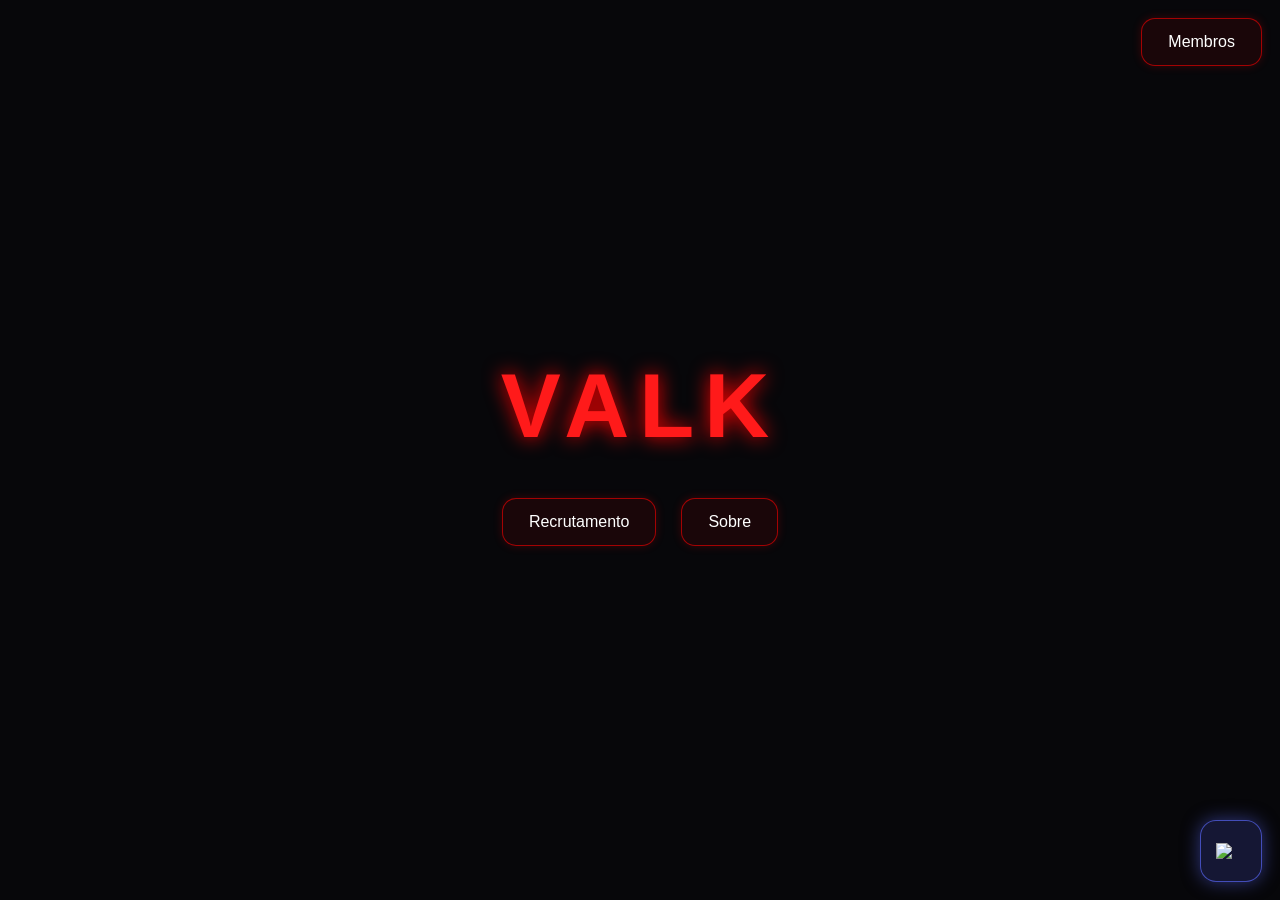
==== index.html @ e1f273b2 "Update index.html" ====
<!DOCTYPE html>
<html lang="pt-br">
<head>
<meta charset="UTF-8">
<meta name="viewport" content="width=device-width, initial-scale=1.0">
<title>VALK HUB</title>

<script src="https://cdn.jsdelivr.net/particles.js/2.0.0/particles.min.js"></script>

<link rel="stylesheet" href="style.css">
</head>

<body>

<div id="particles-js"></div>

<!-- MEMBROS -->
<div class="top-right">
  <button onclick="openMembers(); playClick()" onmouseenter="playHover()">Membros</button>
</div>

<!-- DISCORD -->
<div class="discord-float" onclick="openDiscord(); playClick()" onmouseenter="playHover()">
  <img src="https://cdn-icons-png.flaticon.com/512/2111/2111370.png">
</div>

<!-- HUB -->
<div class="container">
  <h1>VALK</h1>

  <div class="buttons">
    <button onclick="openRecruit(); playClick()" onmouseenter="playHover()">Recrutamento</button>
    <button onclick="openAbout(); playClick()" onmouseenter="playHover()">Sobre</button>
  </div>
</div>

<!-- MODAIS -->
<div class="modal" id="recruitModal">
  <div class="modal-content">
    <span class="close" onclick="closeRecruit()">✖</span>
    <h2>Recrutamento</h2>

    <input id="nick" placeholder="Nick Minecraft">
    <input id="age" placeholder="Idade">
    <textarea id="reason" placeholder="Por que quer entrar?"></textarea>

    <button onclick="sendRecruit(); playClick()" onmouseenter="playHover()">Enviar</button>
  </div>
</div>

<div class="modal" id="aboutModal">
  <div class="modal-content">
    <span class="close" onclick="closeAbout()">✖</span>
    <h2>Sobre</h2>
    <p>VALK é um clan focado em PvP, estratégia e domínio total.</p>
  </div>
</div>

<div class="modal" id="membersModal">
  <div class="modal-content">
    <span class="close" onclick="closeMembers()">✖</span>
    <h2>Membros</h2>
    <div class="grid" id="membersGrid"></div>
  </div>
</div>

<div class="modal" id="discordModal">
  <div class="modal-content">
    <span class="close" onclick="closeDiscord()">✖</span>
    <h2>Discord</h2>

    <iframe 
      src="https://discord.com/widget?id=YOUR_DISCORD_ID&theme=dark"
      width="100%" height="400"
      frameborder="0">
    </iframe>
  </div>
</div>

<!-- SONS -->
<audio id="hoverSound" src="https://www.myinstants.com/media/sounds/menu-click.wav"></audio>
<audio id="clickSound" src="https://www.myinstants.com/media/sounds/mouse-click.wav"></audio>

<script src="script.js"></script>
</body>
</html>
---- style.css ----
body {
  margin: 0;
  font-family: Arial;
  background: #07070a;
  overflow: hidden;
  color: white;
}

/* PARTICLES */
#particles-js {
  position: absolute;
  width: 100%;
  height: 100%;
  z-index: 0;
}

/* HUB */
.container {
  position: relative;
  z-index: 2;
  height: 100vh;
  display: flex;
  flex-direction: column;
  justify-content: center;
  align-items: center;
}

h1 {
  font-size: 90px;
  margin: 0;
  letter-spacing: 10px;
  color: #ff1a1a;
  text-shadow: 0 0 20px red;
}

/* BOTÕES PADRÃO (RECRUTAMENTO / SOBRE / MEMBROS / DISCORD) */
button {
  padding: 14px 26px;
  font-size: 16px;

  background: rgba(255,0,0,0.08);
  border: 1px solid rgba(255,0,0,0.6);
  border-radius: 14px;

  color: white;
  cursor: pointer;

  transition: 0.25s;
  box-shadow: 0 0 10px rgba(255,0,0,0.2);
}

button:hover {
  transform: scale(1.08);
  box-shadow: 0 0 25px red;
}

/* BOTÕES CENTRAIS */
.buttons {
  margin-top: 40px;
  display: flex;
  gap: 25px;
}

/* MEMBROS TOPO DIREITO */
.top-right {
  position: absolute;
  top: 18px;
  right: 18px;
  z-index: 3;
}

/* DISCORD CANTO INFERIOR DIREITO */
.discord-float {
  position: fixed;
  bottom: 18px;
  right: 18px;

  width: 60px;
  height: 60px;

  display: flex;
  justify-content: center;
  align-items: center;

  border-radius: 16px;

  background: rgba(88,101,242,0.18);
  border: 1px solid rgba(88,101,242,0.7);

  cursor: pointer;
  transition: 0.25s;

  box-shadow: 0 0 18px rgba(88,101,242,0.5);
}

.discord-float:hover {
  transform: scale(1.12);
}

.discord-float img {
  width: 30px;
}

/* MODAIS */
.modal {
  display: none;
  position: fixed;
  inset: 0;
  background: rgba(0,0,0,0.75);
  backdrop-filter: blur(8px);
  justify-content: center;
  align-items: center;
  z-index: 10;
}

.modal-content {
  background: rgba(20,20,25,0.9);
  border: 1px solid rgba(255,0,0,0.4);
  padding: 20px;
  border-radius: 16px;
  width: 90%;
  max-width: 800px;
}

/* CLOSE */
.close {
  position: absolute;
  right: 15px;
  top: 10px;
  cursor: pointer;
  color: red;
}

/* MEMBROS GRID */
.grid {
  display: grid;
  grid-template-columns: repeat(auto-fit, minmax(150px, 1fr));
  gap: 12px;
  margin-top: 15px;
}

.card {
  background: rgba(255,255,255,0.03);
  border: 1px solid rgba(255,0,0,0.3);
  border-radius: 14px;
  padding: 10px;
  text-align: center;
}

.card img {
  width: 80px;
  height: 80px;
}

.tag {
  margin-top: 5px;
  padding: 5px;
  background: red;
  border-radius: 8px;
  font-size: 12px;
}

/* INPUTS MELHORADOS */
input, textarea {
  width: 100%;
  margin: 6px 0;
  padding: 10px;
  border-radius: 10px;

  background: rgba(0,0,0,0.4);
  border: 1px solid rgba(255,0,0,0.3);

  color: white;
}
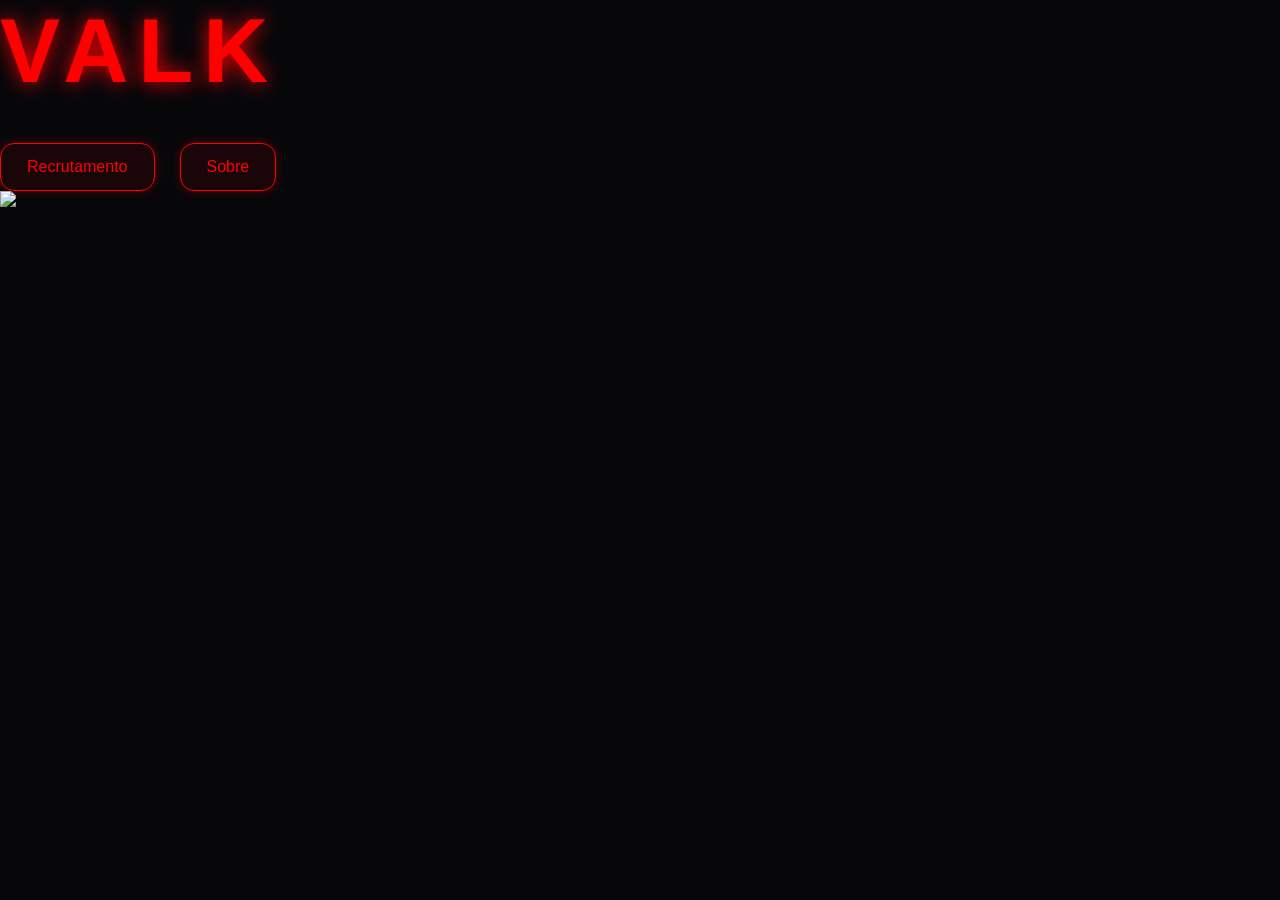
==== commit 8dc127ea: "c correct" ====
--- a/index.html
+++ b/index.html
@@ -3,10 +3,9 @@
 <head>
 <meta charset="UTF-8">
 <meta name="viewport" content="width=device-width, initial-scale=1.0">
-<title>VALK HUB</title>
+<title>VALK HUB 3D</title>
 
 <script src="https://cdn.jsdelivr.net/particles.js/2.0.0/particles.min.js"></script>
-
 <link rel="stylesheet" href="style.css">
 </head>
 
@@ -14,72 +13,64 @@
 
 <div id="particles-js"></div>
 
-<!-- MEMBROS -->
-<div class="top-right">
-  <button onclick="openMembers(); playClick()" onmouseenter="playHover()">Membros</button>
+<!-- CAMERA WRAPPER -->
+<div class="scene">
+
+  <div class="menu" id="menu">
+
+    <h1>VALK</h1>
+
+    <div class="buttons">
+      <button onmouseenter="tilt(-8)" onmouseleave="resetTilt()" onclick="openRecruit()">
+        Recrutamento
+      </button>
+
+      <button onmouseenter="tilt(8)" onmouseleave="resetTilt()" onclick="openAbout()">
+        Sobre
+      </button>
+    </div>
+
+  </div>
+
 </div>
 
 <!-- DISCORD -->
-<div class="discord-float" onclick="openDiscord(); playClick()" onmouseenter="playHover()">
+<div class="discord" onclick="openDiscord()">
   <img src="https://cdn-icons-png.flaticon.com/512/2111/2111370.png">
-</div>
-
-<!-- HUB -->
-<div class="container">
-  <h1>VALK</h1>
-
-  <div class="buttons">
-    <button onclick="openRecruit(); playClick()" onmouseenter="playHover()">Recrutamento</button>
-    <button onclick="openAbout(); playClick()" onmouseenter="playHover()">Sobre</button>
-  </div>
 </div>
 
 <!-- MODAIS -->
 <div class="modal" id="recruitModal">
   <div class="modal-content">
-    <span class="close" onclick="closeRecruit()">✖</span>
+    <span onclick="closeRecruit()" class="close">✖</span>
     <h2>Recrutamento</h2>
 
-    <input id="nick" placeholder="Nick Minecraft">
+    <input id="nick" placeholder="Nick">
     <input id="age" placeholder="Idade">
-    <textarea id="reason" placeholder="Por que quer entrar?"></textarea>
+    <textarea id="reason" placeholder="Motivo"></textarea>
 
-    <button onclick="sendRecruit(); playClick()" onmouseenter="playHover()">Enviar</button>
+    <button onclick="sendRecruit()">Enviar</button>
   </div>
 </div>
 
 <div class="modal" id="aboutModal">
   <div class="modal-content">
-    <span class="close" onclick="closeAbout()">✖</span>
+    <span onclick="closeAbout()" class="close">✖</span>
     <h2>Sobre</h2>
-    <p>VALK é um clan focado em PvP, estratégia e domínio total.</p>
-  </div>
-</div>
-
-<div class="modal" id="membersModal">
-  <div class="modal-content">
-    <span class="close" onclick="closeMembers()">✖</span>
-    <h2>Membros</h2>
-    <div class="grid" id="membersGrid"></div>
+    <p>VALK é um clan focado em PvP e domínio.</p>
   </div>
 </div>
 
 <div class="modal" id="discordModal">
   <div class="modal-content">
-    <span class="close" onclick="closeDiscord()">✖</span>
+    <span onclick="closeDiscord()" class="close">✖</span>
     <h2>Discord</h2>
 
-    <iframe 
-      src="https://discord.com/widget?id=YOUR_DISCORD_ID&theme=dark"
-      width="100%" height="400"
-      frameborder="0">
-    </iframe>
+    <iframe
+      src="https://discord.com/widget?id=YOUR_ID&theme=dark"
+      width="100%" height="400"></iframe>
   </div>
 </div>
-
-<!-- SONS -->
-<audio id="hoverSound" src="https://www.myinstants.com/media/sounds/menu-click.wav"></audio>
-<audio id="clickSound" src="https://www.myinstants.com/media/sounds/mouse-click.wav"></audio>
 
 <script src="script.js"></script>
 </body>
--- a/style.css
+++ b/style.css
@@ -3,10 +3,9 @@
   font-family: Arial;
   background: #07070a;
   overflow: hidden;
-  color: white;
+  color: red; /* 🔴 TEXTO GLOBAL VERMELHO */
 }
 
-/* PARTICLES */
 #particles-js {
   position: absolute;
   width: 100%;
@@ -14,7 +13,6 @@
   z-index: 0;
 }
 
-/* HUB */
 .container {
   position: relative;
   z-index: 2;
@@ -29,24 +27,24 @@
   font-size: 90px;
   margin: 0;
   letter-spacing: 10px;
-  color: #ff1a1a;
+  color: red;
   text-shadow: 0 0 20px red;
 }
 
-/* BOTÕES PADRÃO (RECRUTAMENTO / SOBRE / MEMBROS / DISCORD) */
+/* BOTÕES */
 button {
   padding: 14px 26px;
   font-size: 16px;
 
   background: rgba(255,0,0,0.08);
-  border: 1px solid rgba(255,0,0,0.6);
+  border: 1px solid red;
   border-radius: 14px;
 
-  color: white;
+  color: red;
   cursor: pointer;
 
   transition: 0.25s;
-  box-shadow: 0 0 10px rgba(255,0,0,0.2);
+  box-shadow: 0 0 10px rgba(255,0,0,0.3);
 }
 
 button:hover {
@@ -54,22 +52,21 @@
   box-shadow: 0 0 25px red;
 }
 
-/* BOTÕES CENTRAIS */
+/* CENTRAL */
 .buttons {
   margin-top: 40px;
   display: flex;
   gap: 25px;
 }
 
-/* MEMBROS TOPO DIREITO */
+/* TOPO DIREITO */
 .top-right {
   position: absolute;
   top: 18px;
   right: 18px;
-  z-index: 3;
 }
 
-/* DISCORD CANTO INFERIOR DIREITO */
+/* DISCORD */
 .discord-float {
   position: fixed;
   bottom: 18px;
@@ -83,14 +80,11 @@
   align-items: center;
 
   border-radius: 16px;
-
   background: rgba(88,101,242,0.18);
   border: 1px solid rgba(88,101,242,0.7);
 
   cursor: pointer;
   transition: 0.25s;
-
-  box-shadow: 0 0 18px rgba(88,101,242,0.5);
 }
 
 .discord-float:hover {
@@ -101,12 +95,12 @@
   width: 30px;
 }
 
-/* MODAIS */
+/* MODAL */
 .modal {
   display: none;
   position: fixed;
   inset: 0;
-  background: rgba(0,0,0,0.75);
+  background: rgba(0,0,0,0.8);
   backdrop-filter: blur(8px);
   justify-content: center;
   align-items: center;
@@ -114,15 +108,14 @@
 }
 
 .modal-content {
-  background: rgba(20,20,25,0.9);
-  border: 1px solid rgba(255,0,0,0.4);
+  background: rgba(20,20,25,0.95);
+  border: 1px solid red;
   padding: 20px;
   border-radius: 16px;
   width: 90%;
   max-width: 800px;
 }
 
-/* CLOSE */
 .close {
   position: absolute;
   right: 15px;
@@ -131,7 +124,7 @@
   color: red;
 }
 
-/* MEMBROS GRID */
+/* MEMBROS */
 .grid {
   display: grid;
   grid-template-columns: repeat(auto-fit, minmax(150px, 1fr));
@@ -140,8 +133,8 @@
 }
 
 .card {
-  background: rgba(255,255,255,0.03);
-  border: 1px solid rgba(255,0,0,0.3);
+  background: rgba(255,0,0,0.05);
+  border: 1px solid red;
   border-radius: 14px;
   padding: 10px;
   text-align: center;
@@ -156,11 +149,12 @@
   margin-top: 5px;
   padding: 5px;
   background: red;
+  color: black;
   border-radius: 8px;
   font-size: 12px;
 }
 
-/* INPUTS MELHORADOS */
+/* INPUTS */
 input, textarea {
   width: 100%;
   margin: 6px 0;
@@ -168,7 +162,7 @@
   border-radius: 10px;
 
   background: rgba(0,0,0,0.4);
-  border: 1px solid rgba(255,0,0,0.3);
+  border: 1px solid red;
 
-  color: white;
+  color: red;
 }
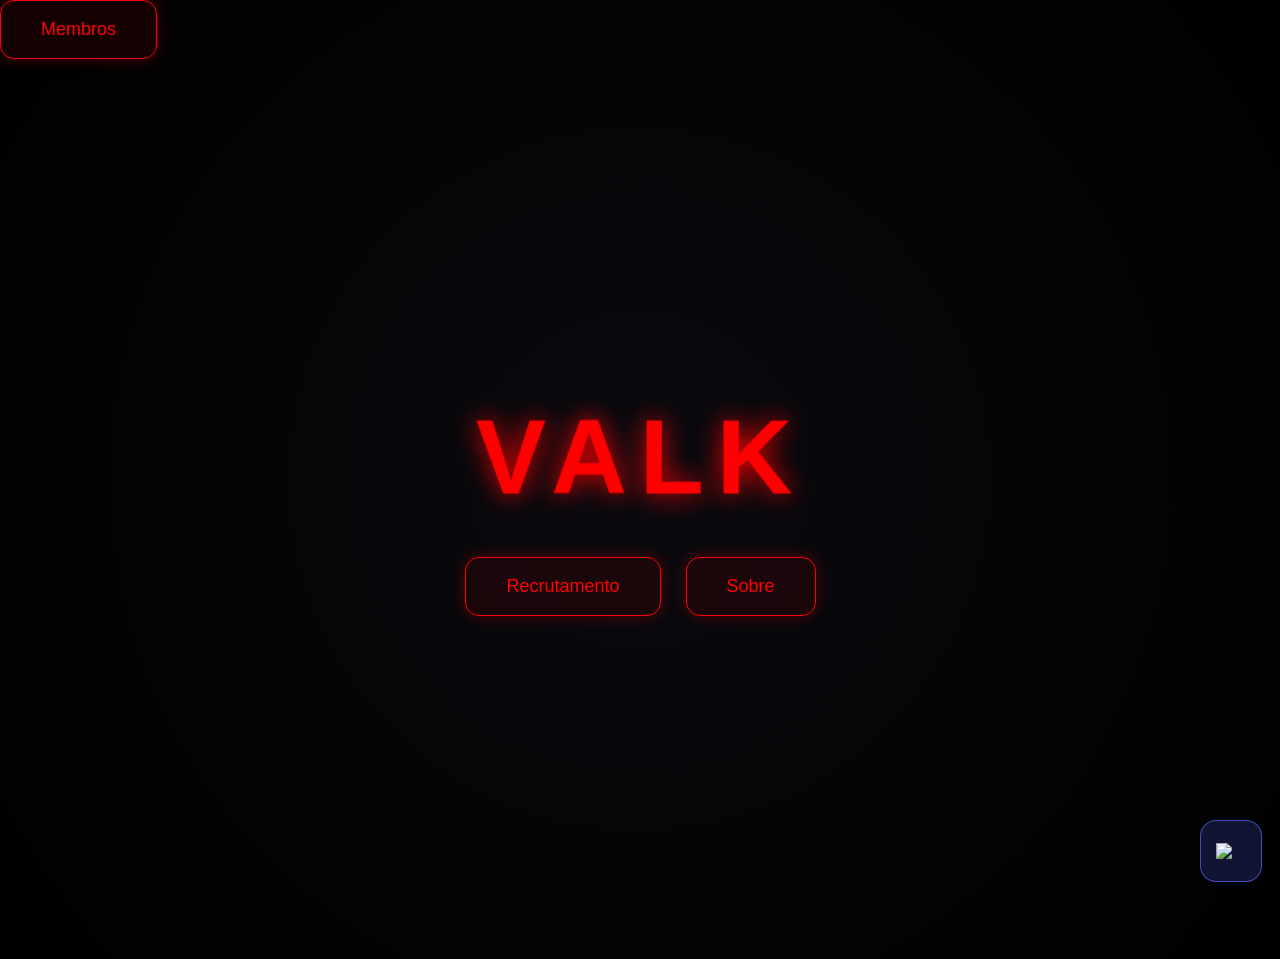
==== commit 38ddeb89: "Update index.html" ====
--- a/index.html
+++ b/index.html
@@ -3,7 +3,7 @@
 <head>
 <meta charset="UTF-8">
 <meta name="viewport" content="width=device-width, initial-scale=1.0">
-<title>VALK HUB 3D</title>
+<title>VALK HUB</title>
 
 <script src="https://cdn.jsdelivr.net/particles.js/2.0.0/particles.min.js"></script>
 <link rel="stylesheet" href="style.css">
@@ -13,35 +13,31 @@
 
 <div id="particles-js"></div>
 
-<!-- CAMERA WRAPPER -->
-<div class="scene">
-
-  <div class="menu" id="menu">
-
-    <h1>VALK</h1>
-
-    <div class="buttons">
-      <button onmouseenter="tilt(-8)" onmouseleave="resetTilt()" onclick="openRecruit()">
-        Recrutamento
-      </button>
-
-      <button onmouseenter="tilt(8)" onmouseleave="resetTilt()" onclick="openAbout()">
-        Sobre
-      </button>
-    </div>
-
-  </div>
-
-</div>
-
 <!-- DISCORD -->
 <div class="discord" onclick="openDiscord()">
   <img src="https://cdn-icons-png.flaticon.com/512/2111/2111370.png">
 </div>
 
+<!-- MEMBROS -->
+<div class="members-btn">
+  <button onclick="openMembers()">Membros</button>
+</div>
+
+<!-- HUB -->
+<div class="scene">
+  <div class="menu">
+    <h1>VALK</h1>
+
+    <div class="buttons">
+      <button onclick="openRecruit()">Recrutamento</button>
+      <button onclick="openAbout()">Sobre</button>
+    </div>
+  </div>
+</div>
+
 <!-- MODAIS -->
 <div class="modal" id="recruitModal">
-  <div class="modal-content">
+  <div class="box">
     <span onclick="closeRecruit()" class="close">✖</span>
     <h2>Recrutamento</h2>
 
@@ -54,23 +50,35 @@
 </div>
 
 <div class="modal" id="aboutModal">
-  <div class="modal-content">
+  <div class="box">
     <span onclick="closeAbout()" class="close">✖</span>
     <h2>Sobre</h2>
     <p>VALK é um clan focado em PvP e domínio.</p>
   </div>
 </div>
 
+<div class="modal" id="membersModal">
+  <div class="box">
+    <span onclick="closeMembers()" class="close">✖</span>
+    <h2>Membros</h2>
+    <div class="grid" id="membersGrid"></div>
+  </div>
+</div>
+
 <div class="modal" id="discordModal">
-  <div class="modal-content">
+  <div class="box">
     <span onclick="closeDiscord()" class="close">✖</span>
     <h2>Discord</h2>
 
     <iframe
       src="https://discord.com/widget?id=YOUR_ID&theme=dark"
-      width="100%" height="400"></iframe>
+      width="100%" height="350"></iframe>
   </div>
 </div>
+
+<!-- SONS -->
+<audio id="hoverSound" src="https://www.myinstants.com/media/sounds/menu-click.wav"></audio>
+<audio id="clickSound" src="https://www.myinstants.com/media/sounds/mouse-click.wav"></audio>
 
 <script src="script.js"></script>
 </body>
--- a/style.css
+++ b/style.css
@@ -1,73 +1,77 @@
 body {
   margin: 0;
+  background: radial-gradient(circle, #0a0a0f, #000);
+  overflow: hidden;
   font-family: Arial;
-  background: #07070a;
-  overflow: hidden;
-  color: red; /* 🔴 TEXTO GLOBAL VERMELHO */
+  color: red;
 }
 
+/* PARTICLES */
 #particles-js {
   position: absolute;
   width: 100%;
   height: 100%;
   z-index: 0;
+  filter: blur(0.5px);
 }
 
-.container {
-  position: relative;
-  z-index: 2;
+/* CENA 3D */
+.scene {
   height: 100vh;
   display: flex;
-  flex-direction: column;
   justify-content: center;
   align-items: center;
+  perspective: 1200px;
 }
 
-h1 {
-  font-size: 90px;
-  margin: 0;
-  letter-spacing: 10px;
-  color: red;
-  text-shadow: 0 0 20px red;
+/* MENU 3D */
+.menu {
+  text-align: center;
+  transform-style: preserve-3d;
+  transition: transform 0.3s ease;
 }
 
-/* BOTÕES */
-button {
-  padding: 14px 26px;
-  font-size: 16px;
-
-  background: rgba(255,0,0,0.08);
-  border: 1px solid red;
-  border-radius: 14px;
-
-  color: red;
-  cursor: pointer;
-
-  transition: 0.25s;
-  box-shadow: 0 0 10px rgba(255,0,0,0.3);
+/* TITLE */
+.menu h1 {
+  font-size: 100px;
+  margin: 0;
+  letter-spacing: 12px;
+  text-shadow: 0 0 25px red;
+  transform: translateZ(60px);
 }
 
-button:hover {
-  transform: scale(1.08);
-  box-shadow: 0 0 25px red;
-}
-
-/* CENTRAL */
+/* BOTÕES 3D */
 .buttons {
   margin-top: 40px;
   display: flex;
   gap: 25px;
+  justify-content: center;
 }
 
-/* TOPO DIREITO */
-.top-right {
-  position: absolute;
-  top: 18px;
-  right: 18px;
+button {
+  padding: 18px 40px;
+  font-size: 18px;
+
+  background: rgba(255,0,0,0.08);
+  border: 1px solid red;
+  color: red;
+
+  border-radius: 14px;
+  cursor: pointer;
+
+  transform-style: preserve-3d;
+  transition: 0.25s;
+  box-shadow: 0 0 15px rgba(255,0,0,0.3);
+}
+
+/* efeito profundidade */
+button:hover {
+  transform: translateZ(40px) scale(1.1);
+  box-shadow: 0 0 40px red;
 }
 
 /* DISCORD */
-.discord-float {
+.discord {
   position: fixed;
   bottom: 18px;
   right: 18px;
@@ -80,18 +84,18 @@
   align-items: center;
 
   border-radius: 16px;
-  background: rgba(88,101,242,0.18);
+  background: rgba(88,101,242,0.2);
   border: 1px solid rgba(88,101,242,0.7);
 
   cursor: pointer;
-  transition: 0.25s;
+  transition: 0.3s;
 }
 
-.discord-float:hover {
-  transform: scale(1.12);
+.discord:hover {
+  transform: scale(1.15);
 }
 
-.discord-float img {
+.discord img {
   width: 30px;
 }
 
@@ -101,14 +105,13 @@
   position: fixed;
   inset: 0;
   background: rgba(0,0,0,0.8);
-  backdrop-filter: blur(8px);
+  backdrop-filter: blur(10px);
   justify-content: center;
   align-items: center;
-  z-index: 10;
 }
 
 .modal-content {
-  background: rgba(20,20,25,0.95);
+  background: rgba(15,15,20,0.95);
   border: 1px solid red;
   padding: 20px;
   border-radius: 16px;
@@ -121,48 +124,4 @@
   right: 15px;
   top: 10px;
   cursor: pointer;
-  color: red;
 }
-
-/* MEMBROS */
-.grid {
-  display: grid;
-  grid-template-columns: repeat(auto-fit, minmax(150px, 1fr));
-  gap: 12px;
-  margin-top: 15px;
-}
-
-.card {
-  background: rgba(255,0,0,0.05);
-  border: 1px solid red;
-  border-radius: 14px;
-  padding: 10px;
-  text-align: center;
-}
-
-.card img {
-  width: 80px;
-  height: 80px;
-}
-
-.tag {
-  margin-top: 5px;
-  padding: 5px;
-  background: red;
-  color: black;
-  border-radius: 8px;
-  font-size: 12px;
-}
-
-/* INPUTS */
-input, textarea {
-  width: 100%;
-  margin: 6px 0;
-  padding: 10px;
-  border-radius: 10px;
-
-  background: rgba(0,0,0,0.4);
-  border: 1px solid red;
-
-  color: red;
-}
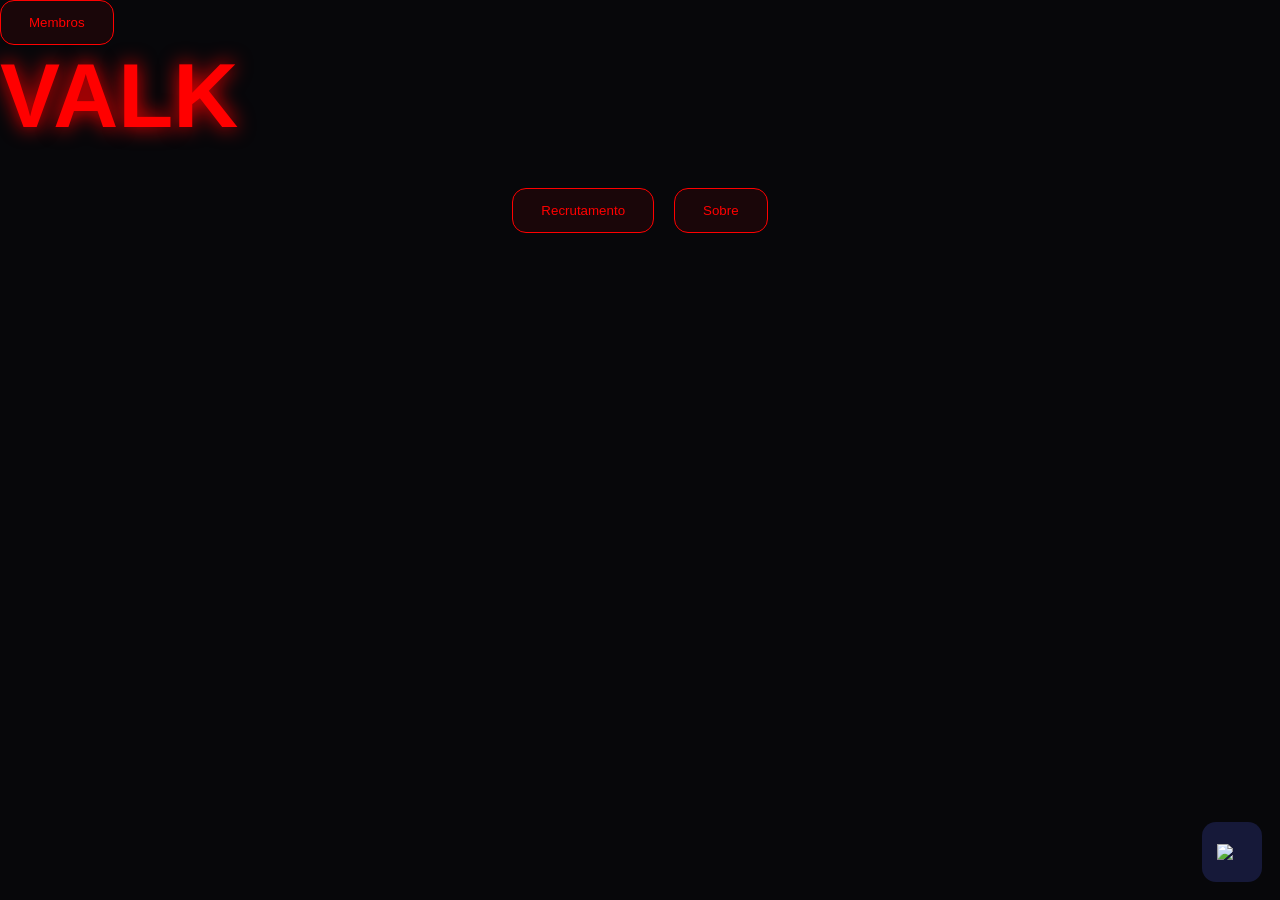
==== commit 38560347: "Update index.html" ====
--- a/index.html
+++ b/index.html
@@ -13,32 +13,30 @@
 
 <div id="particles-js"></div>
 
+<!-- MEMBROS -->
+<div class="top-right">
+  <button onclick="openMembers()">Membros</button>
+</div>
+
 <!-- DISCORD -->
 <div class="discord" onclick="openDiscord()">
   <img src="https://cdn-icons-png.flaticon.com/512/2111/2111370.png">
 </div>
 
-<!-- MEMBROS -->
-<div class="members-btn">
-  <button onclick="openMembers()">Membros</button>
-</div>
+<!-- HUB -->
+<div class="container">
+  <h1>VALK</h1>
 
-<!-- HUB -->
-<div class="scene">
-  <div class="menu">
-    <h1>VALK</h1>
-
-    <div class="buttons">
-      <button onclick="openRecruit()">Recrutamento</button>
-      <button onclick="openAbout()">Sobre</button>
-    </div>
+  <div class="buttons">
+    <button onclick="openRecruit()">Recrutamento</button>
+    <button onclick="openAbout()">Sobre</button>
   </div>
 </div>
 
-<!-- MODAIS -->
+<!-- RECRUTAMENTO -->
 <div class="modal" id="recruitModal">
   <div class="box">
-    <span onclick="closeRecruit()" class="close">✖</span>
+    <span class="close" onclick="closeRecruit()">✖</span>
     <h2>Recrutamento</h2>
 
     <input id="nick" placeholder="Nick">
@@ -49,36 +47,36 @@
   </div>
 </div>
 
+<!-- SOBRE -->
 <div class="modal" id="aboutModal">
   <div class="box">
-    <span onclick="closeAbout()" class="close">✖</span>
+    <span class="close" onclick="closeAbout()">✖</span>
     <h2>Sobre</h2>
     <p>VALK é um clan focado em PvP e domínio.</p>
   </div>
 </div>
 
+<!-- MEMBROS -->
 <div class="modal" id="membersModal">
   <div class="box">
-    <span onclick="closeMembers()" class="close">✖</span>
+    <span class="close" onclick="closeMembers()">✖</span>
     <h2>Membros</h2>
     <div class="grid" id="membersGrid"></div>
   </div>
 </div>
 
+<!-- DISCORD -->
 <div class="modal" id="discordModal">
   <div class="box">
-    <span onclick="closeDiscord()" class="close">✖</span>
+    <span class="close" onclick="closeDiscord()">✖</span>
     <h2>Discord</h2>
 
     <iframe
       src="https://discord.com/widget?id=YOUR_ID&theme=dark"
-      width="100%" height="350"></iframe>
+      width="100%" height="350">
+    </iframe>
   </div>
 </div>
-
-<!-- SONS -->
-<audio id="hoverSound" src="https://www.myinstants.com/media/sounds/menu-click.wav"></audio>
-<audio id="clickSound" src="https://www.myinstants.com/media/sounds/mouse-click.wav"></audio>
 
 <script src="script.js"></script>
 </body>
--- a/style.css
+++ b/style.css
@@ -1,73 +1,65 @@
 body {
   margin: 0;
-  background: radial-gradient(circle, #0a0a0f, #000);
+  font-family: Arial;
+  background: #07070a;
   overflow: hidden;
-  font-family: Arial;
   color: red;
 }
 
-/* PARTICLES */
 #particles-js {
   position: absolute;
   width: 100%;
   height: 100%;
-  z-index: 0;
-  filter: blur(0.5px);
 }
 
-/* CENA 3D */
+/* CENA */
 .scene {
   height: 100vh;
   display: flex;
   justify-content: center;
   align-items: center;
-  perspective: 1200px;
 }
 
-/* MENU 3D */
+/* MENU */
 .menu {
   text-align: center;
-  transform-style: preserve-3d;
-  transition: transform 0.3s ease;
+  transition: 0.3s;
 }
 
-/* TITLE */
-.menu h1 {
-  font-size: 100px;
+h1 {
+  font-size: 90px;
   margin: 0;
-  letter-spacing: 12px;
-  text-shadow: 0 0 25px red;
-  transform: translateZ(60px);
+  text-shadow: 0 0 20px red;
 }
 
-/* BOTÕES 3D */
+/* BOTÕES */
 .buttons {
   margin-top: 40px;
   display: flex;
-  gap: 25px;
+  gap: 20px;
   justify-content: center;
 }
 
 button {
-  padding: 18px 40px;
-  font-size: 18px;
-
+  padding: 14px 28px;
+  border-radius: 14px;
+  border: 1px solid red;
   background: rgba(255,0,0,0.08);
-  border: 1px solid red;
   color: red;
-
-  border-radius: 14px;
   cursor: pointer;
-
-  transform-style: preserve-3d;
-  transition: 0.25s;
-  box-shadow: 0 0 15px rgba(255,0,0,0.3);
+  transition: 0.2s;
 }
 
-/* efeito profundidade */
 button:hover {
-  transform: translateZ(40px) scale(1.1);
-  box-shadow: 0 0 40px red;
+  transform: scale(1.1);
+  box-shadow: 0 0 20px red;
+}
+
+/* MEMBROS */
+.members-btn {
+  position: absolute;
+  top: 18px;
+  right: 18px;
 }
 
 /* DISCORD */
@@ -75,48 +67,39 @@
   position: fixed;
   bottom: 18px;
   right: 18px;
-
   width: 60px;
   height: 60px;
-
   display: flex;
   justify-content: center;
   align-items: center;
-
-  border-radius: 16px;
   background: rgba(88,101,242,0.2);
-  border: 1px solid rgba(88,101,242,0.7);
-
+  border-radius: 14px;
   cursor: pointer;
-  transition: 0.3s;
-}
-
-.discord:hover {
-  transform: scale(1.15);
 }
 
 .discord img {
   width: 30px;
 }
 
-/* MODAL */
+/* MODAIS */
 .modal {
   display: none;
   position: fixed;
   inset: 0;
-  background: rgba(0,0,0,0.8);
-  backdrop-filter: blur(10px);
+  background: rgba(0,0,0,0.85);
+  backdrop-filter: blur(8px);
   justify-content: center;
   align-items: center;
 }
 
-.modal-content {
+.box {
   background: rgba(15,15,20,0.95);
   border: 1px solid red;
   padding: 20px;
-  border-radius: 16px;
   width: 90%;
   max-width: 800px;
+  border-radius: 16px;
+  position: relative;
 }
 
 .close {
@@ -125,3 +108,21 @@
   top: 10px;
   cursor: pointer;
 }
+
+.grid {
+  display: grid;
+  grid-template-columns: repeat(auto-fit,minmax(150px,1fr));
+  gap: 10px;
+  margin-top: 15px;
+}
+
+.card {
+  border: 1px solid red;
+  padding: 10px;
+  border-radius: 14px;
+  text-align: center;
+}
+
+.card img {
+  width: 80px;
+}
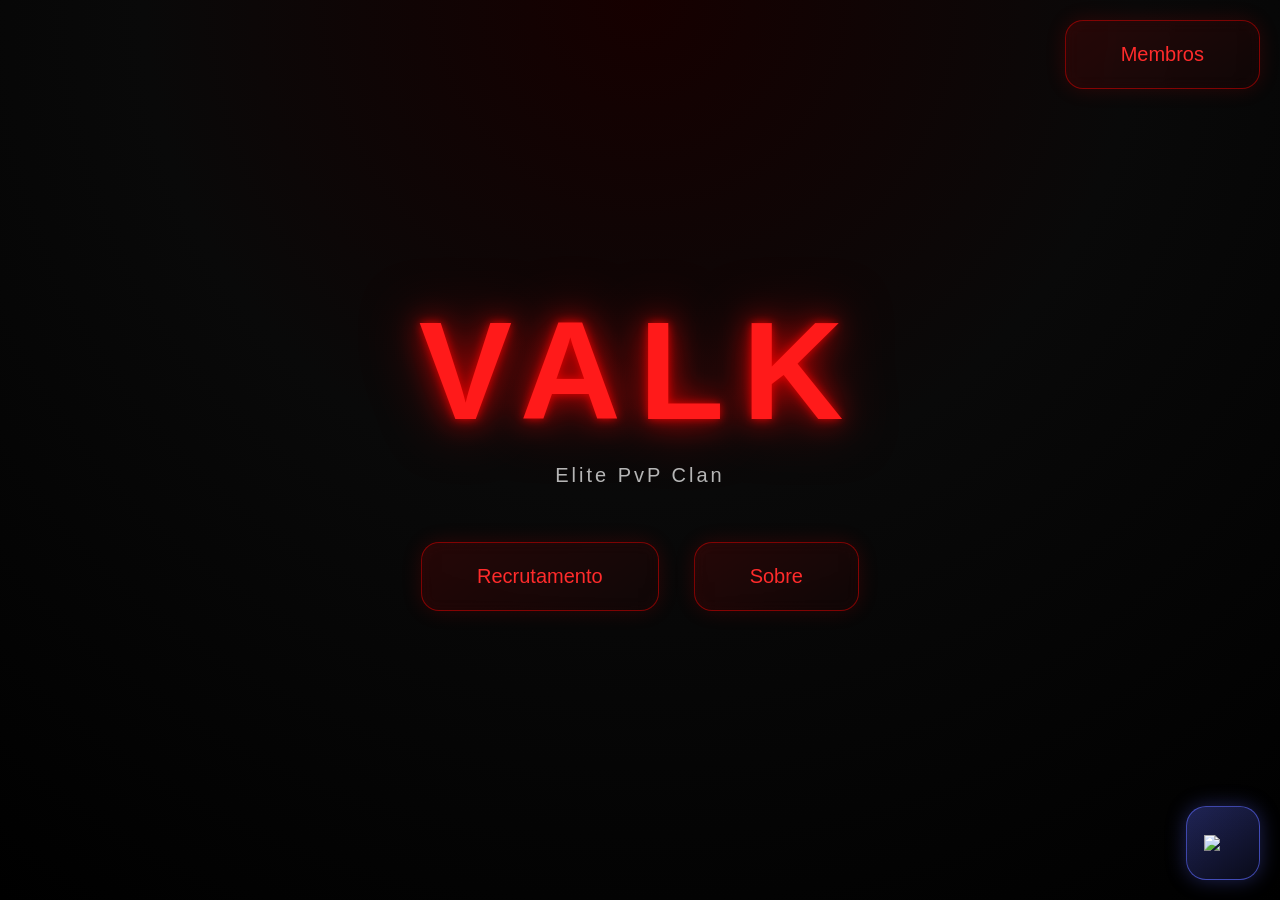
==== commit fa616886: "Add files via upload" ====
--- a/index.html
+++ b/index.html
@@ -3,9 +3,10 @@
 <head>
 <meta charset="UTF-8">
 <meta name="viewport" content="width=device-width, initial-scale=1.0">
-<title>VALK HUB</title>
+<title>VALK HUB 3D</title>
 
 <script src="https://cdn.jsdelivr.net/particles.js/2.0.0/particles.min.js"></script>
+
 <link rel="stylesheet" href="style.css">
 </head>
 
@@ -14,8 +15,36 @@
 <div id="particles-js"></div>
 
 <!-- MEMBROS -->
-<div class="top-right">
-  <button onclick="openMembers()">Membros</button>
+<div class="members-btn">
+  <button onclick="openMembers()">
+    Membros
+  </button>
+</div>
+
+<!-- CAMERA -->
+<div class="scene">
+
+  <div class="menu" id="menu">
+
+    <h1>VALK</h1>
+    <p class="subtitle">
+  Elite PvP Clan
+</p>
+
+    <div class="buttons">
+
+      <button id="recruitBtn">
+        Recrutamento
+      </button>
+
+      <button id="aboutBtn">
+        Sobre
+      </button>
+
+    </div>
+
+  </div>
+
 </div>
 
 <!-- DISCORD -->
@@ -23,61 +52,120 @@
   <img src="https://cdn-icons-png.flaticon.com/512/2111/2111370.png">
 </div>
 
-<!-- HUB -->
-<div class="container">
-  <h1>VALK</h1>
-
-  <div class="buttons">
-    <button onclick="openRecruit()">Recrutamento</button>
-    <button onclick="openAbout()">Sobre</button>
-  </div>
-</div>
-
 <!-- RECRUTAMENTO -->
 <div class="modal" id="recruitModal">
-  <div class="box">
-    <span class="close" onclick="closeRecruit()">✖</span>
+
+  <div class="modal-content recruit-content">
+
+    <span onclick="closeRecruit()" class="close">✖</span>
+
     <h2>Recrutamento</h2>
 
     <input id="nick" placeholder="Nick">
+
     <input id="age" placeholder="Idade">
-    <textarea id="reason" placeholder="Motivo"></textarea>
 
-    <button onclick="sendRecruit()">Enviar</button>
+    <input id="role" placeholder="Função desejada">
+    <textarea id="reason" placeholder="Motivo para entrar no clan"></textarea>
+
+    <button onclick="sendRecruit()">
+      Enviar
+    </button>
+
   </div>
+
 </div>
 
 <!-- SOBRE -->
 <div class="modal" id="aboutModal">
-  <div class="box">
-    <span class="close" onclick="closeAbout()">✖</span>
-    <h2>Sobre</h2>
-    <p>VALK é um clan focado em PvP e domínio.</p>
+
+  <div class="modal-content about-content">
+
+    <span onclick="closeAbout()" class="close">✖</span>
+
+    <h2>Sobre a VALK</h2>
+    
+
+    <div class="about-grid">
+
+      <div class="about-box">
+        <label>Nome do Clan</label>
+        <input type="text" value="VALK" readonly>
+      </div>
+
+      <div class="about-box">
+        <label>Foco</label>
+        <input type="text" value="PvP / Estratégia / Domínio" readonly>
+      </div>
+
+      <div class="about-box">
+        <label>Status</label>
+        <input type="text" value="Ativo" readonly>
+      </div>
+
+      <div class="about-box">
+        <label>Requisitos</label>
+
+        <textarea readonly>
+Ser ativo
+Ter respeito
+Boa habilidade
+Participar do Discord
+        </textarea>
+      </div>
+
+      <div class="about-box">
+
+        <label>Descrição</label>
+
+        <textarea readonly>
+VALK é um clan competitivo focado em PvP, organização e evolução constante dos membros.
+        </textarea>
+
+      </div>
+
+    </div>
+
   </div>
+
+</div>
+
+<!-- DISCORD -->
+<div class="modal" id="discordModal">
+
+  <div class="modal-content">
+
+    <span onclick="closeDiscord()" class="close">✖</span>
+
+    <h2>Discord</h2>
+
+    <iframe
+      src="https://discord.com/widget?id=SEU_SERVER_ID&theme=dark"
+      width="100%"
+      height="500"
+      allowtransparency="true"
+      frameborder="0">
+    </iframe>
+
+  </div>
+
 </div>
 
 <!-- MEMBROS -->
 <div class="modal" id="membersModal">
-  <div class="box">
-    <span class="close" onclick="closeMembers()">✖</span>
+
+  <div class="modal-content">
+
+    <span onclick="closeMembers()" class="close">✖</span>
+
     <h2>Membros</h2>
-    <div class="grid" id="membersGrid"></div>
+
+    <div class="members-grid" id="membersGrid"></div>
+
   </div>
-</div>
 
-<!-- DISCORD -->
-<div class="modal" id="discordModal">
-  <div class="box">
-    <span class="close" onclick="closeDiscord()">✖</span>
-    <h2>Discord</h2>
-
-    <iframe
-      src="https://discord.com/widget?id=YOUR_ID&theme=dark"
-      width="100%" height="350">
-    </iframe>
-  </div>
 </div>
 
 <script src="script.js"></script>
 </body>
-</html>
+</html>
--- a/style.css
+++ b/style.css
@@ -1,128 +1,599 @@
+/* =========================
+   BODY
+========================= */
+
 body {
+
   margin: 0;
-  font-family: Arial;
-  background: #07070a;
+
+  background:
+    radial-gradient(circle at top,
+      #160000 0%,
+      #090909 45%,
+      #000000 100%);
+
   overflow: hidden;
+
+  font-family: Arial, Helvetica, sans-serif;
+
   color: red;
 }
 
+/* =========================
+   PARTICLES
+========================= */
+
 #particles-js {
-  position: absolute;
+
+  position: fixed;
+
   width: 100%;
   height: 100%;
-}
-
-/* CENA */
+
+  z-index: 0;
+
+  opacity: 0.9;
+}
+
+/* =========================
+   SCENE
+========================= */
+
 .scene {
+
   height: 100vh;
+
   display: flex;
+
   justify-content: center;
   align-items: center;
-}
-
-/* MENU */
+
+  perspective: 1200px;
+}
+
+/* =========================
+   MENU
+========================= */
+
 .menu {
+
+  position: relative;
+
   text-align: center;
-  transition: 0.3s;
-}
-
-h1 {
-  font-size: 90px;
+
+  z-index: 2;
+
+  transition: 0.25s ease;
+}
+
+/* =========================
+   TITLE
+========================= */
+
+.menu h1 {
+
   margin: 0;
-  text-shadow: 0 0 20px red;
-}
-
-/* BOTÕES */
+
+  font-size: 140px;
+
+  letter-spacing: 18px;
+
+  font-weight: 900;
+
+  color: #ff1a1a;
+
+  text-shadow:
+    0 0 10px rgba(255,0,0,0.8),
+    0 0 30px rgba(255,0,0,0.7),
+    0 0 60px rgba(255,0,0,0.5);
+}
+
+/* =========================
+   SUBTITLE
+========================= */
+
+.subtitle {
+
+  margin-top: 12px;
+
+  font-size: 20px;
+
+  color: rgba(255,255,255,0.7);
+
+  letter-spacing: 3px;
+}
+
+/* =========================
+   BUTTON AREA
+========================= */
+
 .buttons {
-  margin-top: 40px;
+
+  margin-top: 55px;
+
   display: flex;
-  gap: 20px;
-  justify-content: center;
-}
-
-button {
-  padding: 14px 28px;
-  border-radius: 14px;
-  border: 1px solid red;
-  background: rgba(255,0,0,0.08);
-  color: red;
-  cursor: pointer;
-  transition: 0.2s;
-}
-
-button:hover {
-  transform: scale(1.1);
-  box-shadow: 0 0 20px red;
-}
-
-/* MEMBROS */
-.members-btn {
-  position: absolute;
-  top: 18px;
-  right: 18px;
-}
-
-/* DISCORD */
-.discord {
-  position: fixed;
-  bottom: 18px;
-  right: 18px;
-  width: 60px;
-  height: 60px;
-  display: flex;
+
+  gap: 35px;
+
   justify-content: center;
   align-items: center;
-  background: rgba(88,101,242,0.2);
-  border-radius: 14px;
+}
+
+/* =========================
+   BUTTON
+========================= */
+
+button {
+
+  position: relative;
+
+  padding: 22px 55px;
+
+  font-size: 20px;
+
+  color: #ff2b2b;
+
+  border-radius: 18px;
+
+  border:
+    1px solid rgba(255,0,0,0.45);
+
+  background:
+    linear-gradient(
+      145deg,
+      rgba(255,0,0,0.12),
+      rgba(255,0,0,0.03)
+    );
+
+  backdrop-filter: blur(8px);
+
   cursor: pointer;
-}
-
-.discord img {
-  width: 30px;
-}
-
-/* MODAIS */
-.modal {
-  display: none;
+
+  transition: 0.25s;
+
+  overflow: hidden;
+
+  box-shadow:
+    0 0 20px rgba(255,0,0,0.15),
+    inset 0 0 20px rgba(255,0,0,0.03);
+}
+
+/* =========================
+   BUTTON GLOW
+========================= */
+
+button::before {
+
+  content: "";
+
+  position: absolute;
+
+  inset: 0;
+
+  background:
+    linear-gradient(
+      90deg,
+      transparent,
+      rgba(255,255,255,0.12),
+      transparent
+    );
+
+  transform: translateX(-100%);
+
+  transition: 0.45s;
+}
+
+button:hover::before {
+
+  transform: translateX(100%);
+}
+
+/* =========================
+   BUTTON HOVER
+========================= */
+
+button:hover {
+
+  transform:
+    translateY(-4px)
+    scale(1.06);
+
+  border-color: red;
+
+  color: white;
+
+  box-shadow:
+    0 0 25px rgba(255,0,0,0.45),
+    0 0 60px rgba(255,0,0,0.25);
+}
+
+/* =========================
+   MEMBERS BUTTON
+========================= */
+
+.members-btn {
+
   position: fixed;
-  inset: 0;
-  background: rgba(0,0,0,0.85);
-  backdrop-filter: blur(8px);
+
+  top: 20px;
+  right: 20px;
+
+  z-index: 10;
+}
+
+/* =========================
+   DISCORD BUTTON
+========================= */
+
+.discord {
+
+  position: fixed;
+
+  bottom: 20px;
+  right: 20px;
+
+  width: 72px;
+  height: 72px;
+
+  display: flex;
+
   justify-content: center;
   align-items: center;
-}
-
-.box {
-  background: rgba(15,15,20,0.95);
-  border: 1px solid red;
+
+  border-radius: 20px;
+
+  background:
+    linear-gradient(
+      145deg,
+      rgba(88,101,242,0.35),
+      rgba(88,101,242,0.1)
+    );
+
+  border:
+    1px solid rgba(88,101,242,0.65);
+
+  cursor: pointer;
+
+  transition: 0.25s;
+
+  z-index: 10;
+
+  box-shadow:
+    0 0 20px rgba(88,101,242,0.35);
+}
+
+.discord:hover {
+
+  transform:
+    scale(1.12)
+    rotate(4deg);
+
+  box-shadow:
+    0 0 35px rgba(88,101,242,0.55);
+}
+
+.discord img {
+
+  width: 38px;
+}
+
+/* =========================
+   MODAL
+========================= */
+
+.modal {
+
+  display: none;
+
+  position: fixed;
+
+  inset: 0;
+
+  justify-content: center;
+  align-items: center;
+
+  background: rgba(0,0,0,0.82);
+
+  backdrop-filter: blur(12px);
+
+  z-index: 20;
+}
+
+/* =========================
+   MODAL CONTENT
+========================= */
+
+.modal-content {
+
+  position: relative;
+
+  width: 90%;
+  max-width: 850px;
+
+  padding: 30px;
+
+  border-radius: 26px;
+
+  border:
+    1px solid rgba(255,0,0,0.35);
+
+  background:
+    linear-gradient(
+      145deg,
+      rgba(15,15,18,0.98),
+      rgba(20,0,0,0.96)
+    );
+
+  box-shadow:
+    0 0 40px rgba(255,0,0,0.18),
+    inset 0 0 25px rgba(255,0,0,0.04);
+}
+
+/* =========================
+   MODAL TITLE
+========================= */
+
+.modal-content h2 {
+
+  margin-top: 0;
+
+  text-align: center;
+
+  font-size: 40px;
+
+  letter-spacing: 4px;
+
+  text-shadow:
+    0 0 15px rgba(255,0,0,0.8);
+}
+
+/* =========================
+   CLOSE
+========================= */
+
+.close {
+
+  position: absolute;
+
+  top: 14px;
+  right: 18px;
+
+  font-size: 28px;
+
+  cursor: pointer;
+
+  transition: 0.25s;
+}
+
+.close:hover {
+
+  transform:
+    rotate(90deg)
+    scale(1.15);
+
+  text-shadow:
+    0 0 12px red;
+}
+
+/* =========================
+   INPUTS
+========================= */
+
+input,
+textarea {
+
+  width: 100%;
+
+  box-sizing: border-box;
+
+  margin-top: 14px;
+
+  padding: 18px;
+
+  border-radius: 16px;
+
+  border:
+    1px solid rgba(255,0,0,0.22);
+
+  background:
+    rgba(255,0,0,0.03);
+
+  color: red;
+
+  font-size: 18px;
+
+  outline: none;
+
+  resize: none;
+
+  transition: 0.25s;
+}
+
+/* =========================
+   INPUT FOCUS
+========================= */
+
+input:focus,
+textarea:focus {
+
+  border-color: red;
+
+  box-shadow:
+    0 0 18px rgba(255,0,0,0.28);
+
+  background:
+    rgba(255,0,0,0.05);
+}
+
+/* =========================
+   PLACEHOLDER
+========================= */
+
+input::placeholder,
+textarea::placeholder {
+
+  color:
+    rgba(255,0,0,0.45);
+}
+
+/* =========================
+   TEXTAREA
+========================= */
+
+textarea {
+
+  min-height: 160px;
+}
+
+/* =========================
+   ABOUT GRID
+========================= */
+
+.about-grid {
+
+  display: flex;
+
+  flex-direction: column;
+
+  gap: 18px;
+}
+
+/* =========================
+   ABOUT LABEL
+========================= */
+
+.about-box label {
+
+  margin-bottom: 8px;
+
+  font-size: 18px;
+
+  color:
+    rgba(255,0,0,0.82);
+}
+
+/* =========================
+   MEMBERS GRID
+========================= */
+
+.members-grid {
+
+  margin-top: 20px;
+
+  display: grid;
+
+  grid-template-columns:
+    repeat(auto-fit, minmax(180px, 1fr));
+
+  gap: 18px;
+}
+
+/* =========================
+   MEMBER CARD
+========================= */
+
+.member-card {
+
+  background:
+    linear-gradient(
+      145deg,
+      rgba(255,0,0,0.08),
+      rgba(255,0,0,0.03)
+    );
+
+  border:
+    1px solid rgba(255,0,0,0.22);
+
+  border-radius: 18px;
+
   padding: 20px;
-  width: 90%;
-  max-width: 800px;
-  border-radius: 16px;
-  position: relative;
-}
-
-.close {
-  position: absolute;
-  right: 15px;
-  top: 10px;
-  cursor: pointer;
-}
-
-.grid {
-  display: grid;
-  grid-template-columns: repeat(auto-fit,minmax(150px,1fr));
-  gap: 10px;
+
+  text-align: center;
+
+  transition: 0.25s;
+}
+
+.member-card:hover {
+
+  transform:
+    translateY(-4px)
+    scale(1.04);
+
+  box-shadow:
+    0 0 25px rgba(255,0,0,0.3);
+}
+
+/* =========================
+   MEMBER IMAGE
+========================= */
+
+.member-card img {
+
+  width: 90px;
+  height: 90px;
+
+  border-radius: 14px;
+
+  image-rendering: pixelated;
+
+  border:
+    1px solid rgba(255,0,0,0.28);
+}
+
+/* =========================
+   MEMBER NAME
+========================= */
+
+.member-card h3 {
+
   margin-top: 15px;
-}
-
-.card {
-  border: 1px solid red;
-  padding: 10px;
-  border-radius: 14px;
-  text-align: center;
-}
-
-.card img {
-  width: 80px;
-}
+
+  font-size: 24px;
+
+  color: red;
+}
+
+/* =========================
+   ROLE
+========================= */
+
+.role {
+
+  margin-top: 10px;
+
+  padding: 8px;
+
+  border-radius: 10px;
+
+  background:
+    linear-gradient(
+      90deg,
+      #ff0000,
+      #ff3c3c
+    );
+
+  color: black;
+
+  font-size: 15px;
+
+  font-weight: bold;
+
+  box-shadow:
+    0 0 18px rgba(255,0,0,0.25);
+}
+
+/* =========================
+   SCROLLBAR
+========================= */
+
+::-webkit-scrollbar {
+
+  width: 8px;
+}
+
+::-webkit-scrollbar-thumb {
+
+  background: red;
+
+  border-radius: 20px;
+}
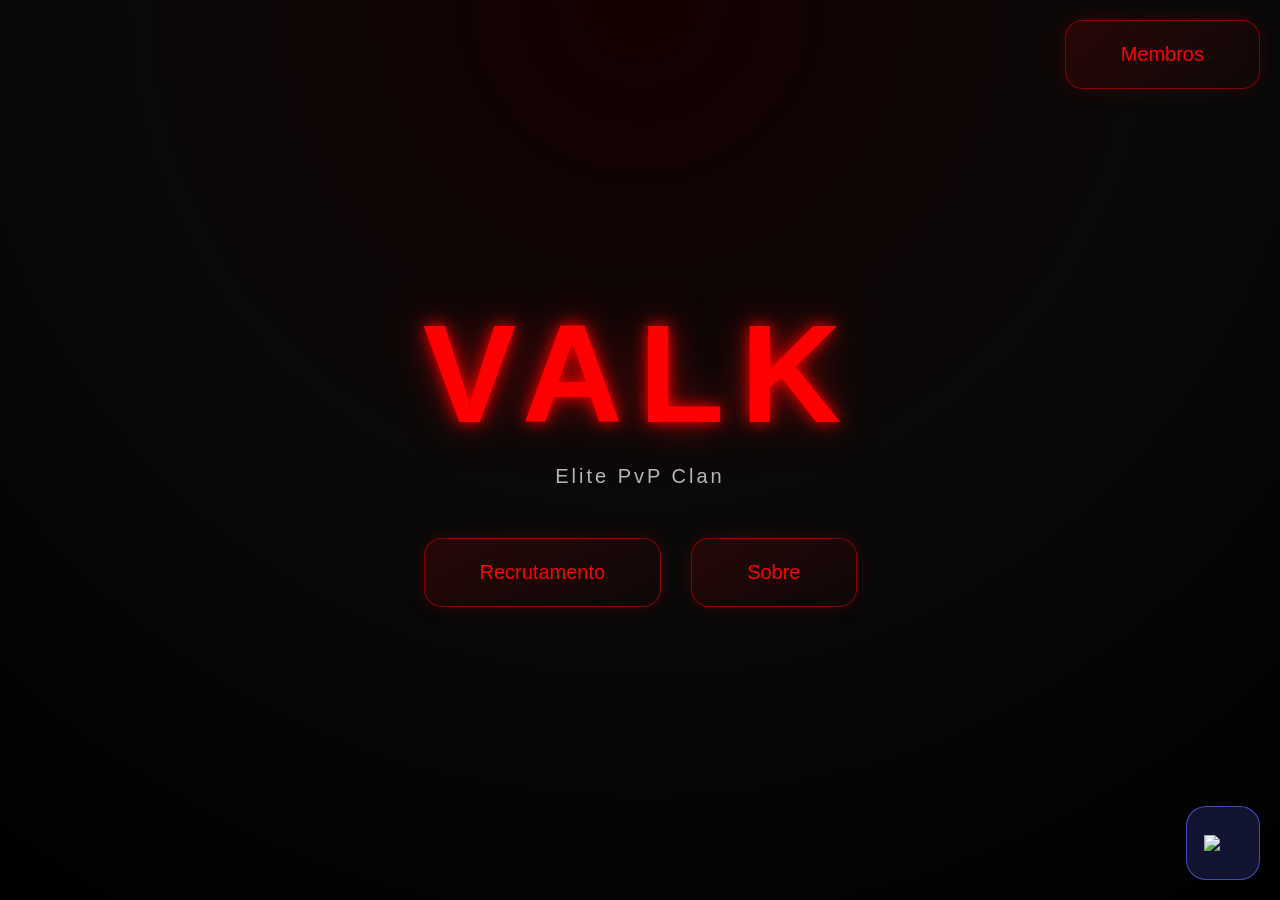
==== commit 34ff8896: "Update index.html" ====
--- a/index.html
+++ b/index.html
@@ -1,13 +1,16 @@
 <!DOCTYPE html>
 <html lang="pt-br">
 <head>
+
 <meta charset="UTF-8">
 <meta name="viewport" content="width=device-width, initial-scale=1.0">
-<title>VALK HUB 3D</title>
+
+<title>VALK HUB</title>
+
+<link rel="stylesheet" href="style.css">
 
 <script src="https://cdn.jsdelivr.net/particles.js/2.0.0/particles.min.js"></script>
 
-<link rel="stylesheet" href="style.css">
 </head>
 
 <body>
@@ -16,20 +19,30 @@
 
 <!-- MEMBROS -->
 <div class="members-btn">
+
   <button onclick="openMembers()">
     Membros
   </button>
+
 </div>
 
-<!-- CAMERA -->
+<!-- DISCORD -->
+<div class="discord" onclick="openDiscord()">
+
+  <img src="https://cdn-icons-png.flaticon.com/512/2111/2111370.png">
+
+</div>
+
+<!-- MENU -->
 <div class="scene">
 
   <div class="menu" id="menu">
 
     <h1>VALK</h1>
+
     <p class="subtitle">
-  Elite PvP Clan
-</p>
+      Elite PvP Clan
+    </p>
 
     <div class="buttons">
 
@@ -47,26 +60,30 @@
 
 </div>
 
-<!-- DISCORD -->
-<div class="discord" onclick="openDiscord()">
-  <img src="https://cdn-icons-png.flaticon.com/512/2111/2111370.png">
-</div>
-
 <!-- RECRUTAMENTO -->
 <div class="modal" id="recruitModal">
 
   <div class="modal-content recruit-content">
 
-    <span onclick="closeRecruit()" class="close">✖</span>
+    <span class="close" onclick="closeRecruit()">
+      ✖
+    </span>
 
     <h2>Recrutamento</h2>
 
-    <input id="nick" placeholder="Nick">
+    <input
+      id="nick"
+      placeholder="Nick">
 
-    <input id="age" placeholder="Idade">
+    <input
+      id="age"
+      placeholder="Idade">
 
-    <input id="role" placeholder="Função desejada">
-    <textarea id="reason" placeholder="Motivo para entrar no clan"></textarea>
+    <input
+      id="role"
+      placeholder="Função desejada"><textarea>
+      id="reason"
+      placeholder="Motivo para entrar no clan"></textarea>
 
     <button onclick="sendRecruit()">
       Enviar
@@ -81,37 +98,45 @@
 
   <div class="modal-content about-content">
 
-    <span onclick="closeAbout()" class="close">✖</span>
+    <span class="close" onclick="closeAbout()">
+      ✖
+    </span>
 
     <h2>Sobre a VALK</h2>
-    
 
     <div class="about-grid">
 
       <div class="about-box">
+
         <label>Nome do Clan</label>
-        <input type="text" value="VALK" readonly>
+
+        <input
+          type="text"
+          value="VALK"
+          readonly>
+
       </div>
 
       <div class="about-box">
+
         <label>Foco</label>
-        <input type="text" value="PvP / Estratégia / Domínio" readonly>
+
+        <input
+          type="text"
+          value="PvP / Estratégia / Domínio"
+          readonly>
+
       </div>
 
       <div class="about-box">
+
         <label>Status</label>
-        <input type="text" value="Ativo" readonly>
-      </div>
 
-      <div class="about-box">
-        <label>Requisitos</label>
+        <input
+          type="text"
+          value="Ativo"
+          readonly>
 
-        <textarea readonly>
-Ser ativo
-Ter respeito
-Boa habilidade
-Participar do Discord
-        </textarea>
       </div>
 
       <div class="about-box">
@@ -130,42 +155,27 @@
 
 </div>
 
-<!-- DISCORD -->
-<div class="modal" id="discordModal">
-
-  <div class="modal-content">
-
-    <span onclick="closeDiscord()" class="close">✖</span>
-
-    <h2>Discord</h2>
-
-    <iframe
-      src="https://discord.com/widget?id=SEU_SERVER_ID&theme=dark"
-      width="100%"
-      height="500"
-      allowtransparency="true"
-      frameborder="0">
-    </iframe>
-
-  </div>
-
-</div>
-
 <!-- MEMBROS -->
 <div class="modal" id="membersModal">
 
   <div class="modal-content">
 
-    <span onclick="closeMembers()" class="close">✖</span>
+    <span class="close" onclick="closeMembers()">
+      ✖
+    </span>
 
     <h2>Membros</h2>
 
-    <div class="members-grid" id="membersGrid"></div>
+    <div
+      class="members-grid"
+      id="membersGrid">
+    </div>
 
   </div>
 
 </div>
 
 <script src="script.js"></script>
+
 </body>
-</html>+</html>
--- a/style.css
+++ b/style.css
@@ -1,27 +1,21 @@
-/* =========================
-   BODY
-========================= */
-
 body {
 
   margin: 0;
 
   background:
     radial-gradient(circle at top,
-      #160000 0%,
-      #090909 45%,
-      #000000 100%);
+      #160000,
+      #090909,
+      #000000);
 
   overflow: hidden;
 
-  font-family: Arial, Helvetica, sans-serif;
+  font-family: Arial;
 
   color: red;
 }
 
-/* =========================
-   PARTICLES
-========================= */
+/* PARTICLES */
 
 #particles-js {
 
@@ -31,13 +25,9 @@
   height: 100%;
 
   z-index: 0;
-
-  opacity: 0.9;
-}
-
-/* =========================
-   SCENE
-========================= */
+}
+
+/* SCENE */
 
 .scene {
 
@@ -47,18 +37,12 @@
 
   justify-content: center;
   align-items: center;
-
-  perspective: 1200px;
-}
-
-/* =========================
-   MENU
-========================= */
+}
+
+/* MENU */
 
 .menu {
 
-  position: relative;
-
   text-align: center;
 
   z-index: 2;
@@ -66,9 +50,7 @@
   transition: 0.25s ease;
 }
 
-/* =========================
-   TITLE
-========================= */
+/* TITLE */
 
 .menu h1 {
 
@@ -76,67 +58,50 @@
 
   font-size: 140px;
 
-  letter-spacing: 18px;
-
-  font-weight: 900;
-
-  color: #ff1a1a;
+  letter-spacing: 16px;
 
   text-shadow:
-    0 0 10px rgba(255,0,0,0.8),
-    0 0 30px rgba(255,0,0,0.7),
-    0 0 60px rgba(255,0,0,0.5);
-}
-
-/* =========================
-   SUBTITLE
-========================= */
+    0 0 15px red,
+    0 0 40px rgba(255,0,0,0.5);
+}
+
+/* SUBTITLE */
 
 .subtitle {
 
-  margin-top: 12px;
+  margin-top: 10px;
+
+  color: rgba(255,255,255,0.7);
 
   font-size: 20px;
 
-  color: rgba(255,255,255,0.7);
-
   letter-spacing: 3px;
 }
 
-/* =========================
-   BUTTON AREA
-========================= */
+/* BUTTONS */
 
 .buttons {
 
-  margin-top: 55px;
+  margin-top: 50px;
 
   display: flex;
 
-  gap: 35px;
+  gap: 30px;
 
   justify-content: center;
-  align-items: center;
-}
-
-/* =========================
-   BUTTON
-========================= */
+}
+
+/* BUTTON */
 
 button {
 
-  position: relative;
-
   padding: 22px 55px;
 
   font-size: 20px;
 
-  color: #ff2b2b;
-
   border-radius: 18px;
 
-  border:
-    1px solid rgba(255,0,0,0.45);
+  border: 1px solid rgba(255,0,0,0.45);
 
   background:
     linear-gradient(
@@ -145,52 +110,17 @@
       rgba(255,0,0,0.03)
     );
 
-  backdrop-filter: blur(8px);
+  color: red;
 
   cursor: pointer;
 
   transition: 0.25s;
 
-  overflow: hidden;
-
   box-shadow:
-    0 0 20px rgba(255,0,0,0.15),
-    inset 0 0 20px rgba(255,0,0,0.03);
-}
-
-/* =========================
-   BUTTON GLOW
-========================= */
-
-button::before {
-
-  content: "";
-
-  position: absolute;
-
-  inset: 0;
-
-  background:
-    linear-gradient(
-      90deg,
-      transparent,
-      rgba(255,255,255,0.12),
-      transparent
-    );
-
-  transform: translateX(-100%);
-
-  transition: 0.45s;
-}
-
-button:hover::before {
-
-  transform: translateX(100%);
-}
-
-/* =========================
-   BUTTON HOVER
-========================= */
+    0 0 20px rgba(255,0,0,0.15);
+}
+
+/* HOVER */
 
 button:hover {
 
@@ -198,18 +128,13 @@
     translateY(-4px)
     scale(1.06);
 
-  border-color: red;
-
   color: white;
 
   box-shadow:
-    0 0 25px rgba(255,0,0,0.45),
-    0 0 60px rgba(255,0,0,0.25);
-}
-
-/* =========================
-   MEMBERS BUTTON
-========================= */
+    0 0 25px rgba(255,0,0,0.4);
+}
+
+/* MEMBERS */
 
 .members-btn {
 
@@ -221,9 +146,7 @@
   z-index: 10;
 }
 
-/* =========================
-   DISCORD BUTTON
-========================= */
+/* DISCORD */
 
 .discord {
 
@@ -243,23 +166,16 @@
   border-radius: 20px;
 
   background:
-    linear-gradient(
-      145deg,
-      rgba(88,101,242,0.35),
-      rgba(88,101,242,0.1)
-    );
+    rgba(88,101,242,0.2);
 
   border:
-    1px solid rgba(88,101,242,0.65);
+    1px solid rgba(88,101,242,0.7);
 
   cursor: pointer;
 
   transition: 0.25s;
 
   z-index: 10;
-
-  box-shadow:
-    0 0 20px rgba(88,101,242,0.35);
 }
 
 .discord:hover {
@@ -267,9 +183,6 @@
   transform:
     scale(1.12)
     rotate(4deg);
-
-  box-shadow:
-    0 0 35px rgba(88,101,242,0.55);
 }
 
 .discord img {
@@ -277,9 +190,7 @@
   width: 38px;
 }
 
-/* =========================
-   MODAL
-========================= */
+/* MODAL */
 
 .modal {
 
@@ -292,16 +203,14 @@
   justify-content: center;
   align-items: center;
 
-  background: rgba(0,0,0,0.82);
+  background: rgba(0,0,0,0.8);
 
   backdrop-filter: blur(12px);
 
   z-index: 20;
 }
 
-/* =========================
-   MODAL CONTENT
-========================= */
+/* MODAL CONTENT */
 
 .modal-content {
 
@@ -323,15 +232,9 @@
       rgba(15,15,18,0.98),
       rgba(20,0,0,0.96)
     );
-
-  box-shadow:
-    0 0 40px rgba(255,0,0,0.18),
-    inset 0 0 25px rgba(255,0,0,0.04);
-}
-
-/* =========================
-   MODAL TITLE
-========================= */
+}
+
+/* TITLE */
 
 .modal-content h2 {
 
@@ -347,9 +250,7 @@
     0 0 15px rgba(255,0,0,0.8);
 }
 
-/* =========================
-   CLOSE
-========================= */
+/* CLOSE */
 
 .close {
 
@@ -370,14 +271,9 @@
   transform:
     rotate(90deg)
     scale(1.15);
-
-  text-shadow:
-    0 0 12px red;
-}
-
-/* =========================
-   INPUTS
-========================= */
+}
+
+/* INPUT */
 
 input,
 textarea {
@@ -405,49 +301,16 @@
   outline: none;
 
   resize: none;
-
-  transition: 0.25s;
-}
-
-/* =========================
-   INPUT FOCUS
-========================= */
-
-input:focus,
-textarea:focus {
-
-  border-color: red;
-
-  box-shadow:
-    0 0 18px rgba(255,0,0,0.28);
-
-  background:
-    rgba(255,0,0,0.05);
-}
-
-/* =========================
-   PLACEHOLDER
-========================= */
-
-input::placeholder,
-textarea::placeholder {
-
-  color:
-    rgba(255,0,0,0.45);
-}
-
-/* =========================
-   TEXTAREA
-========================= */
+}
+
+/* TEXTAREA */
 
 textarea {
 
   min-height: 160px;
 }
 
-/* =========================
-   ABOUT GRID
-========================= */
+/* ABOUT */
 
 .about-grid {
 
@@ -458,9 +321,7 @@
   gap: 18px;
 }
 
-/* =========================
-   ABOUT LABEL
-========================= */
+/* LABEL */
 
 .about-box label {
 
@@ -472,9 +333,7 @@
     rgba(255,0,0,0.82);
 }
 
-/* =========================
-   MEMBERS GRID
-========================= */
+/* MEMBERS GRID */
 
 .members-grid {
 
@@ -488,18 +347,12 @@
   gap: 18px;
 }
 
-/* =========================
-   MEMBER CARD
-========================= */
+/* CARD */
 
 .member-card {
 
   background:
-    linear-gradient(
-      145deg,
-      rgba(255,0,0,0.08),
-      rgba(255,0,0,0.03)
-    );
+    rgba(255,0,0,0.05);
 
   border:
     1px solid rgba(255,0,0,0.22);
@@ -523,9 +376,7 @@
     0 0 25px rgba(255,0,0,0.3);
 }
 
-/* =========================
-   MEMBER IMAGE
-========================= */
+/* IMAGE */
 
 .member-card img {
 
@@ -535,27 +386,18 @@
   border-radius: 14px;
 
   image-rendering: pixelated;
-
-  border:
-    1px solid rgba(255,0,0,0.28);
-}
-
-/* =========================
-   MEMBER NAME
-========================= */
+}
+
+/* NAME */
 
 .member-card h3 {
 
   margin-top: 15px;
 
   font-size: 24px;
-
-  color: red;
-}
-
-/* =========================
-   ROLE
-========================= */
+}
+
+/* ROLE */
 
 .role {
 
@@ -577,23 +419,4 @@
   font-size: 15px;
 
   font-weight: bold;
-
-  box-shadow:
-    0 0 18px rgba(255,0,0,0.25);
-}
-
-/* =========================
-   SCROLLBAR
-========================= */
-
-::-webkit-scrollbar {
-
-  width: 8px;
-}
-
-::-webkit-scrollbar-thumb {
-
-  background: red;
-
-  border-radius: 20px;
-}+}
